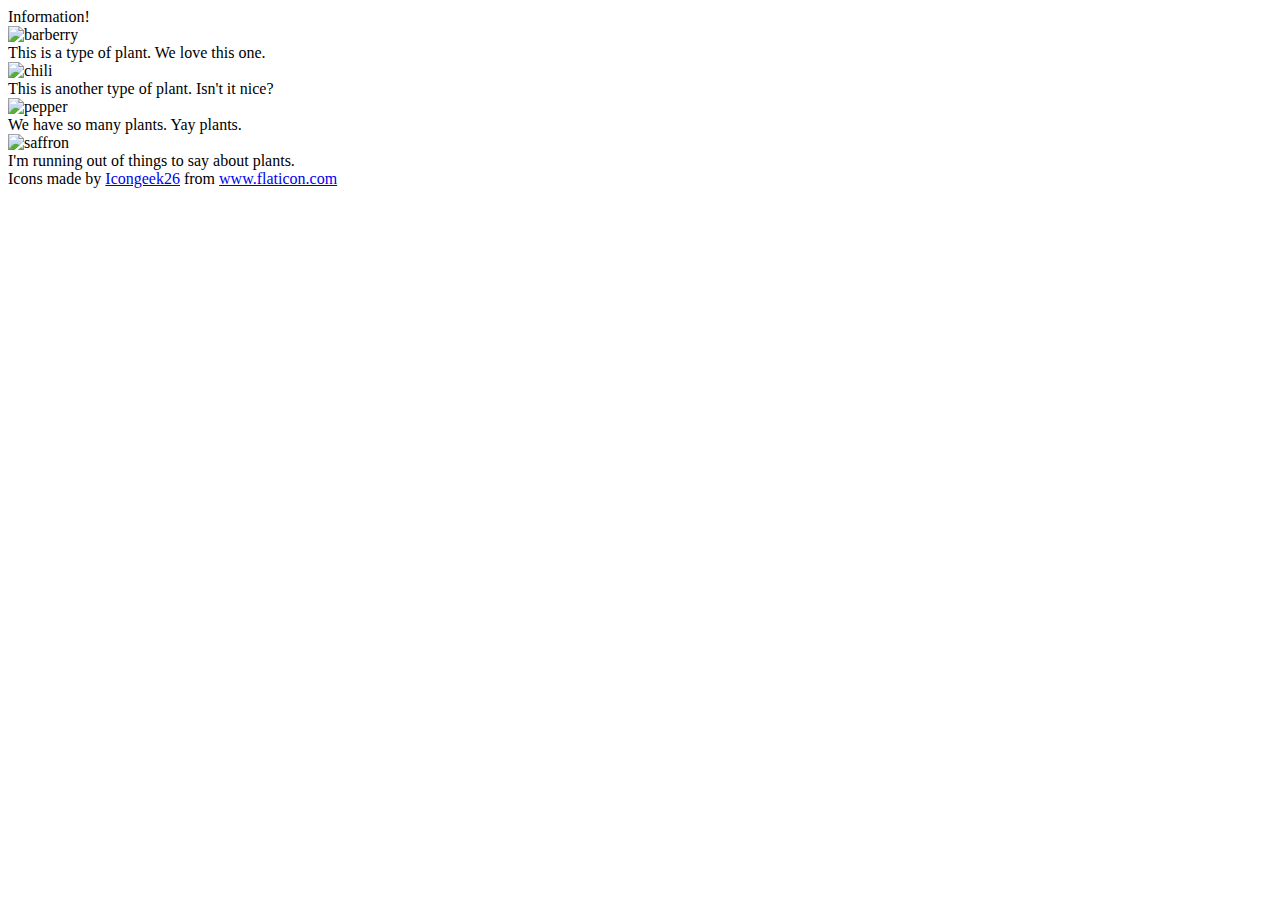
==== flex/04-flex-information/index.html @ e5117c51 "add info" ====
<!DOCTYPE html>
<html lang="en">
  <head>
    <meta charset="UTF-8">
    <meta http-equiv="X-UA-Compatible" content="IE=edge">
    <meta name="viewport" content="width=device-width, initial-scale=1.0">
    <title>Information</title>
    <link rel="stylesheet" href="style.css">
  </head>
  <body>
    <div class="title">Information!</div>
    <div class="container">

      <div class="info" > 
       <img src="./images/barberry.png" alt="barberry">
       <div class="text">This is a type of plant. We love this one.</div>
      <div> 
      <div class="info" >
        <img src="./images/chilli.png" alt="chili">
        <div class="text">This is another type of plant. Isn't it nice?</div>
      <div>

    <img src="./images/pepper.png" alt="pepper">
    <div class="text">We have so many plants. Yay plants.</div>
    <div class="info">
      <img src="./images/saffron.png" alt="saffron">
      <div class="text">I'm running out of things to say about plants.</div>
          </div>
   </div>

    <!-- disregard this section, it's here to give attribution to the creator of these icons -->
    <div class="footer">
      <div>Icons made by <a href="https://www.flaticon.com/authors/icongeek26" title="Icongeek26">Icongeek26</a> from <a href="https://www.flaticon.com/" title="Flaticon">www.flaticon.com</a></div>
    </div>
  </body>
</html>
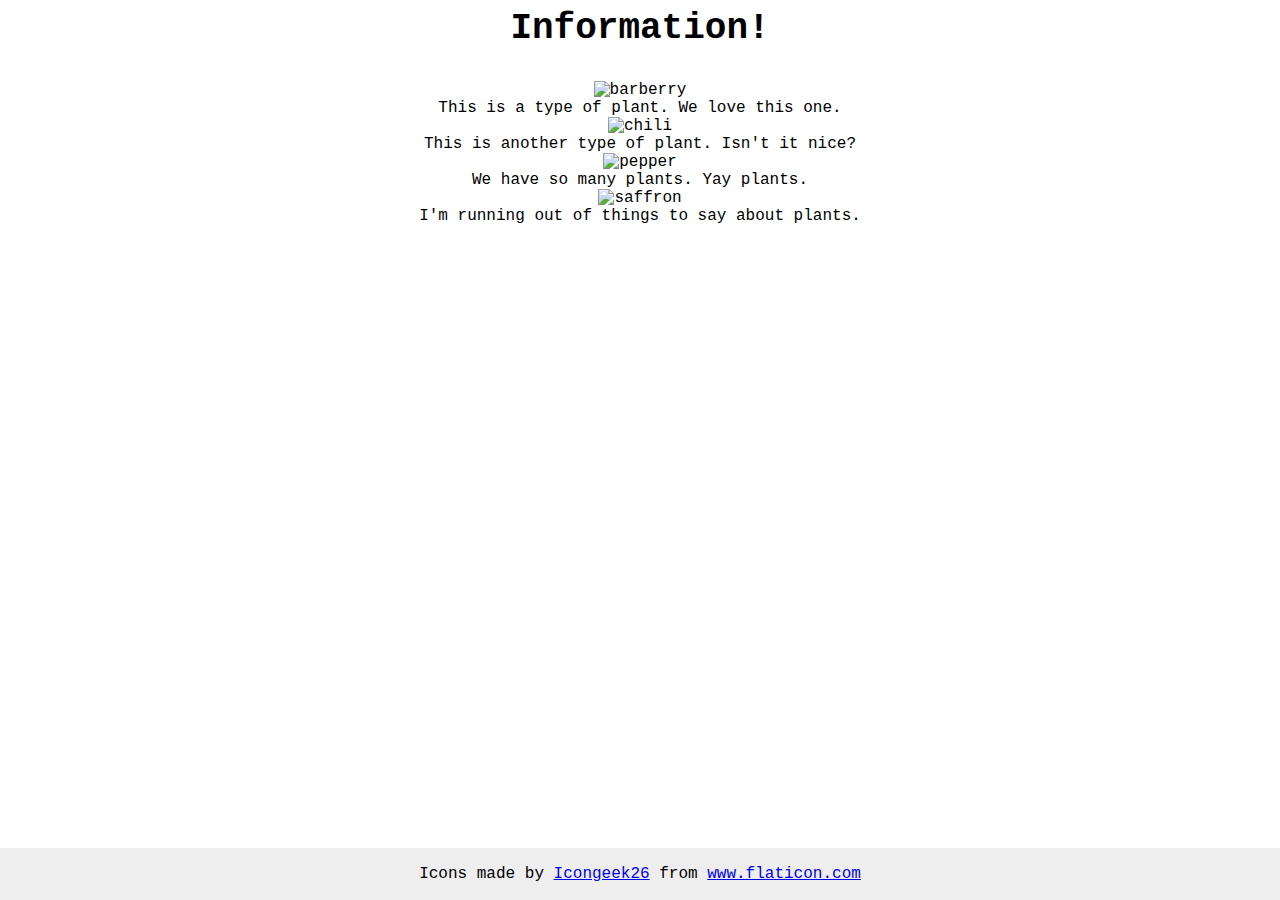
==== commit 92fbf8b6: "add containers" ====
--- a/flex/04-flex-information/index.html
+++ b/flex/04-flex-information/index.html
@@ -8,25 +8,32 @@
     <link rel="stylesheet" href="style.css">
   </head>
   <body>
-    <div class="title">Information!</div>
-    <div class="container">
+    <section>
+      <div class="title">Information!</div>
 
-      <div class="info" > 
-       <img src="./images/barberry.png" alt="barberry">
-       <div class="text">This is a type of plant. We love this one.</div>
-      <div> 
-      <div class="info" >
-        <img src="./images/chilli.png" alt="chili">
-        <div class="text">This is another type of plant. Isn't it nice?</div>
-      <div>
-
-    <img src="./images/pepper.png" alt="pepper">
-    <div class="text">We have so many plants. Yay plants.</div>
-    <div class="info">
-      <img src="./images/saffron.png" alt="saffron">
-      <div class="text">I'm running out of things to say about plants.</div>
-          </div>
-   </div>
+      <div class="plants">
+        <div class="first">
+          <img src="./images/barberry.png" alt="barberry">
+          <div class="text">This is a type of plant. We love this one.</div>
+        </div>
+    
+        <div class="second">
+          <img src="./images/chilli.png" alt="chili">
+          <div class="text">This is another type of plant. Isn't it nice?</div>
+        </div>
+    
+        <div class="third">
+          <img src="./images/pepper.png" alt="pepper">
+          <div class="text">We have so many plants. Yay plants.</div>
+        </div>
+    
+        <div class="fourth">
+          <img src="./images/saffron.png" alt="saffron">
+          <div class="text">I'm running out of things to say about plants.</div>
+        </div>
+      </div>
+  
+    </section>
 
     <!-- disregard this section, it's here to give attribution to the creator of these icons -->
     <div class="footer">
--- a/flex/04-flex-information/style.css
+++ b/flex/04-flex-information/style.css
@@ -0,0 +1,52 @@
+body {
+  font-family: 'Courier New', Courier, monospace;
+}
+
+img {
+  width: 100px;
+  height: 100px;
+}
+
+.title {
+  font-size: 36px;
+  font-weight: 900;
+}
+
+div {
+  display: block;
+}
+
+
+/* do not edit this footer */
+.footer {
+  position: fixed;
+  bottom: 0;
+  left: 0;
+  right: 0;
+  height: 52px;
+  display: flex;
+  align-items: center;
+  justify-content: center;
+  background: #eee;
+}
+
+
+body {
+  text-align: center;
+}
+
+.title {
+  margin-bottom: 32px;
+}
+
+.info {
+  max-width: 200px;
+  }
+
+
+.container {
+  display: flex;
+  justify-content: center;
+  gap: 52px;
+}
+
